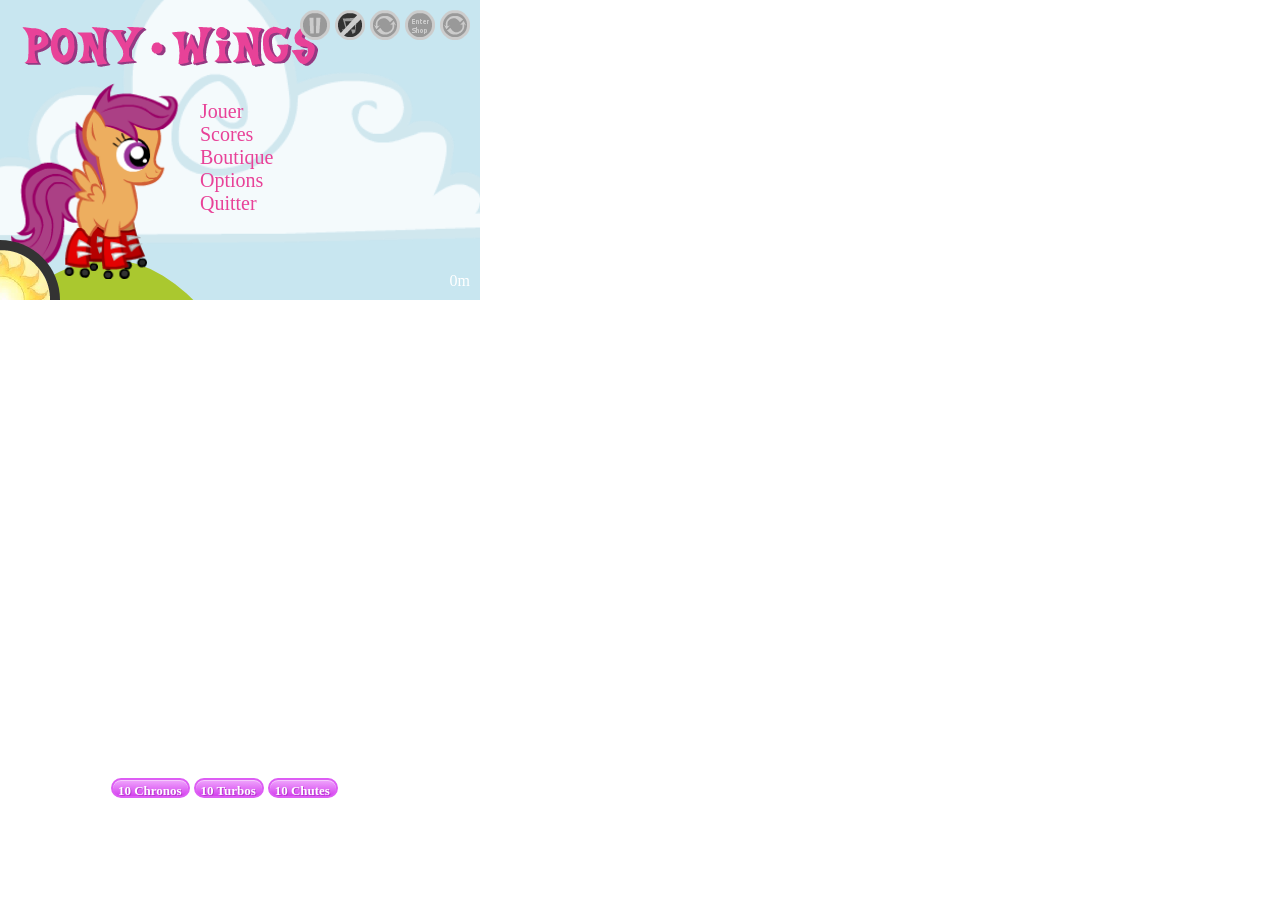
==== Pony Wings/index.html @ db1860e0 "intégration boutique api 	modified:   Pony Wings/callback_url.html 	modified:   Pony Wings/css/game." ====
<!DOCTYPE html>

<!-- Update your html tag to include the itemscope and itemtype attributes -->
<html itemscope itemtype="http://schema.org/Game">

   <head>  
	<meta http-equiv="content-type" content="text/html; charset=UTF-8"/>   
   
     <!-- SOME METAINFO  -->
     <title>PONY WINGS</title>
     <LINK href="css/game.css" rel="stylesheet" type="text/css">
	 <base target="_blank" />
	 <link rel="icon" type="image/ico" href="art/favicon/scootwing.ico?">

	 <!-- Add the following three tags inside head -->
	 <meta itemprop="name" content="Pony Wings">
	 <meta itemprop="description" content="This would be a description of the content your users are sharing">
	 <meta itemprop="image" content="http://ponywings.nutcasenightmare.com">
     
     <!-- IOS STUFF -->
     <meta name="viewport" content="user-scalable=no, width=device-width, initial-scale=1.0, maximum-scale=1.0"/>
     <meta name="apple-mobile-web-app-capable" content="yes" />
     <meta name="apple-mobile-web-app-status-bar-style" content="white-translucent" />
     <link rel="apple-touch-icon-precomposed" href="art/icon/IconScootBack.png" />
     <link rel="apple-touch-startup-image" href="art/Loading.png" />  
	 <script>
		function BlockMove(event) {
			if(!gameIsLoaded || !menu.isGameOver){
				event.preventDefault();
			}
		}
		var gameIsLoaded = false;
		var gameIsMobile = false;
		var notHomeScreened = gameIsMobile && !window.navigator.standalone;
	 </script>
		   
   </head>
   
   <body>
       
	<script>
	    window.onkeydown = function(event){if(gameIsLoaded){ kCont.keyDownHandler(event);}} ;
	    window.onkeyup = function(event){if(gameIsLoaded){ kCont.keyUpHandler(event); }};
	    //window.onblur = function(event){if(gameIsLoaded){ kCont.down=false; menu.pause(); }};
	    
	    window.onmousedown = function(event){if(gameIsLoaded){ if(event.pageX<360||event.pageY>45){ kCont.down = true; } }};
	    window.onmouseup = function(event){if(gameIsLoaded){ kCont.down = false; }};
   		
	    window.ontouchstart = function(event){
		if(gameIsLoaded){ 
		    if(event.touches[0].pageX<360||event.touches[0].pageY>45){ kCont.down = true; } 
		}; BlockMove(event);
	    }; window.ontouchend = function(event){if(gameIsLoaded){ kCont.down = false; }}; 
	    window.ontouchcancel = function(event){if(gameIsLoaded){ kCont.down = false; }}; 
	</script>
   		
	   <div style='position:fixed; top:0px; left:0px; width:500px; height:350px; margin: 0; padding: 0;'>   
	   	   
	   	   <!-- CANVAS DOM -->
	   	   <div id="background">
				<div id='loading'></div>
	   	   </div>
	   	   <div id="game_container" style='position:fixed; top:0px; left:0px; width:500px; height:350px; margin: 0; padding: 0;'>
		   	   <canvas id="game" width="480" height="300"> </canvas>
			   <canvas id="hud" width="480" height="300"></canvas>
			   <div id='instructions' style='position:relative; opacity:1'>
					<div class='title' style="position:absolute;top:20px;left:20px;"></div>
					<!-- <div style='position:absolute;top:100px;left:200px;width:270px;height:100px;color:#E84298;'>
				   		Scootaloo has always dreamed of flying, but her wings are too tiny.
				   		<br><br>
				   		Rollerscoot across hills to fly, catch speed-boosting parasprites, and outrace the sunset!
				   		<br><br>
				   		Press Screen or S to Scoot
			   		</div> -->
					<!-- Menu Principal -->
					<div id="MainMenu" style='position:absolute; top:100px; left:200px; width:270px; height:100px; font-size:20px; color:#E84298;'>
					    <div id="MainMenuPlay" onClick="PWG.pauseGame(); PWG.init(); PWG.startTheGame(); pony.startMoving = true;" onTouchStart="PWG.pauseGame(); PWG.init();  PWG.startTheGame();">Jouer</div>
					    <div id="MainMenuScores" onClick="document.getElementById('ScoreMenu').style.display = 'block'; document.getElementById('MainMenu').style.display = 'none';" onTouchStart="document.getElementById('ScoreMenu').style.display = 'block'; document.getElementById('MainMenu').style.display = 'none';">Scores</div>
					    <div id="MainMenuBoutique" onClick="document.getElementById('BoutiqueMenu').style.display = 'block'; document.getElementById('MainMenu').style.display = 'none';" onTouchStart="document.getElementById('BoutiqueMenu').style.display = 'block'; document.getElementById('MainMenu').style.display = 'none';">Boutique</div>
					    <div id="MainMenuOptions" onClick="menu.showOptionMenu ();" onTouchStart="menu.showOptionMenu ();">Options</div>
					    <div id="MainMenuQuit">Quitter</div>
					    <!-- <div id="MainMenuTestCAStore" onClick="pony.buyMoney(5);">Test SDK CAStore</div> -->
					    <!-- <div id="MainMenuTestSdk"><a href="CAStoreStarterKit-JS-master/www/index.html">Demo SDK Julien</a></div> -->
					</div>
					<!-- Sous-Menu des Options -->
					<div id="OptionMenu" style='position:absolute; top:100px; left:200px; width:270px; height:100px; font-size:20px; color:#E84298; display:none;'>
					    <div id="OptionMenuMuet" onClick="" onTouchStart="">Mode Silencieux : Désactivé</div>
					    <div id="OptionGameSpeed" onClick="menu.toggleGameSpeed();" onTouchStart="menu.toggleGameSpeed();">Vitesse du jeu : <span id="GameSpeed">100</span>%</div>
					    <div id="OptionMenuTailleTexte">Taille du Texte : Moyenne</div>
					    <div id="OptionMenuLangage" onClick="menu.toggleLanguage ();" onTouchStart="menu.toggleLanguage ();">Langue : <span id="OptionMenuLanguageName">Français</span></div>
					    <div id="OptionMenuCAStore">Compte CAStore : -</div>
					    <div id="OptionMenuBack" onClick="menu.exitFromOptionMenu ();" onTouchStart="menu.exitFromOptionMenu ();">Retour</div>
					</div>
					<!-- Sous-Menu des Scores -->
					<div id="ScoreMenu" style='position:absolute; top:100px; left:200px; width:270px; height:100px; font-size:20px; color:#E84298; display:none;'>
					    <div> High Scores:</div>
					    <div>1. Blondin</div>
					    <div>2. LaBrute</div>
					    <div>3. LeTruand</div>
					    <div id="ScoreMenuBack" onClick="document.getElementById('ScoreMenu').style.display = 'none'; document.getElementById('MainMenu').style.display = 'block';" onTouchStart="document.getElementById('ScoreMenu').style.display = 'none'; document.getElementById('MainMenu').style.display = 'block';"> Retour </div>
					</div>
					<!-- Sous-Menu de la Boutique -->
					<div id="BoutiqueMenu" style='position:absolute; top:100px; left:200px; width:270px; height:100px; font-size:20px; color:#E84298; display:none;'>
					    Inventaire :
					    <div id="BoutiqueMenuInventaire" style="font-size:16px; padding:4px; border:1px solid #E84298; border-radius:10px;"> 
						<div id="BoutiqueMenuInvTimeCount">
						    <span id="MenuBoutiqueThune"></span> Castos 
						    <button  class="itemButton"  onClick="pony.buyMoney(50);" style="float:right; margin-right:0px;">Acheter 50 Castos</button>
						</div> <div id="BoutiqueMenuInvTimeCount">
						    <span id="chronoCountMM"></span> Chronos 
						    <button  class="itemButton"  onClick="pony.buyChrono(1);" style="float:right; margin-right:0px;">Acheter 1 Chrono</button>
						</div> <div id="BoutiqueMenuInvTurboCount">
						    <span id="turboCountMM"></span> Turbos
						    <button  class="itemButton"  onClick="pony.buyTurbo(1);" style="float:right; margin-right:0px;">Acheter1 Turbo</button>
						</div> <div id="BoutiqueMenuInvParachuteCount">
						    <span id="parachuteCountMM"></span> Chutes
						    <button   class="itemButton" onClick="pony.buyParachute(1);" style="float:right; margin-right:0px;">Acheter 1 Chute</button></div>
					    </div>
					    <div id="BoutiqueMenuBack" onClick="document.getElementById('BoutiqueMenu').style.display = 'none'; document.getElementById('MainMenu').style.display = 'block';" onTouchStart="document.getElementById('BoutiqueMenu').style.display = 'none'; document.getElementById('MainMenu').style.display = 'block';">Retour</div>
					</div>
			   </div>
			   <div id="hud_screen">
					<div style="position:absolute;top:0;right:0;margin:10px;width:180px">
						<div class="hud_button" id="breset2" 
								ontouchstart="if(pony.startMoving){PWG.pauseGame();PWG.init();PWG.startTheGame();}" 
								onclick='if(pony.startMoving){PWG.pauseGame();PWG.init();PWG.startTheGame();}'></div>					    
						<div class="hud_button" id="bboutique" 
								ontouchstart='menu.toggleBoutique();'
								onclick='menu.toggleBoutique();'></div>
						<div class="hud_button" id="breset" 
								ontouchstart="if(pony.startMoving){PWG.pauseGame();PWG.init();PWG.startTheGame();}" 
								onclick='if(pony.startMoving){PWG.pauseGame();PWG.init();PWG.startTheGame();}'></div>
						<div class="hud_button" id="bmusic" 
								ontouchstart='menu.toggleAudio();'
								onclick='menu.toggleAudio();'></div>
						<div class="hud_button" id="bpause" 
								ontouchstart='menu.togglePause();'
								onclick='menu.togglePause();'></div>
					</div>
			   		<span style="position:absolute;right:0;bottom:0;margin:10px" id="points">0</span>
			   </div>
			   
			    <div id="item_screen" style="position:fixed; bottom:100px; left:110px; margin:1px;">
				<button class="itemButton" onClick="pony.useChrono ();"><span id="chronoCount"></span> <span id="chronoButtonLabel">Chronos</span></button>
				<button class="itemButton" onClick="pony.useTurbo ();"><span id="turboCount"></span> <span id="turboButtonLabel">Turbos</span></button>
				<button class="itemButton" onClick="pony.useParachute ();"><span id="parachuteCount"></span> <span id="parachuteButtonLabel">Chutes</span></button>
			    </div>
			   
			   <div id="boutique">
				<div id="container2" style="position:absolute; top:50px; left:100px; background-color:#888888; opacity:0.95;">
				    <h3 align="center">Boutique</h3>
				    Acheter des chronos :<br>
				    <button  class="itemButton" onClick="pony.buyChrono (1); ">1</button>
				    <button  class="itemButton" onClick="pony.buyChrono (2); ">2</button><br>
				    Acheter des turbos :<br>
				    <button  class="itemButton" onClick="pony.buyTurbo (1);">1</button> 
				    <button  class="itemButton" onClick="pony.buyTurbo (2);">2</button> <br>
				    <button  class="itemButton" onClick="pony.buyParachute(1);">Acheter un Parachute</button>
				    <div align="center"><button onClick="menu.exitBoutique();">Quitter la Boutique</button></div>
				</div>
			   </div>
			   
			    <!-- Fenêtre de connexion au CAStore -->
			    <div id="CAStoreScreenContainer" style="resize:both; display:'none'; width:0px; height:0px; position:fixed; top:'20px'; left:'20px';">
				<div id="CAStoreScreen" style="resize:both;"></div>
			    </div>
			    <!--
			    <iframe id="authScreen"></iframe>
			    <iframe id="transferScreen"></iframe>
			    -->
			    <div id="screen">
		   	   		<div id="shade"></div>
		   	   		<div id="container">
		   	   			<div class="center0">
		   	   				<div class="center1">
				   	   			<div class="center2">
									<div id='pause' class="screenMenu">
										<div class='title' style="background-position:0 -100px;"></div>
										<div class='stats' id='main' style='font-size:16px'>
											Press the Play button<br>to resume flight
											<div id='homeScreen'>
												<img src='art/icon/HomeScreen.png'/>
												<div>
													<span id='title'><br>PLAY ME as a FULLSCREEN APP<br></span>
													<span style='font-size:12px;'>
														Open up your mobile browser's menu below<br>And select Add to Home Screen
													</span>
												</div>
											</div>
										</div>
									</div>
									<div id='gameover' class="screenMenu" style="top:40px;" >
										<div class="center2" style="width:400px;">
											<div class='title' style="background-position:0 -50px;"></div>
											<div class='stats' id='main'>
												Scootaloo flew <span id='stats_points'>1337m</span> today!
											</div>
											<div class='stats'>
												<div id='desc'>max altitude</div>
												<div id='score'><span id='stats_altitude'>20</span> m</div>
											</div>
											<div class='stats'>
												<div id='desc'>max velocity</div>
												<div id='score'><span id='stats_velocity'>20</span> kph</div>
											</div>
											<div class='stats'>
												<div id='desc'>parasprites</div>
												<div id='score'><span id='stats_parasprites'>20</span></div>
											</div>
											<div class='stats' id='main' style='margin-top:10px;font-size:16px'>
												Press Restart button or S to Start a new day
											</div>
											
											<div class='stats' id='yougotta'>
												
												<!-- FACEBOOK -->
												<div class='gotta_button social' style='margin-right:-3px'>
													<div id='fb-root'></div>
													<div class='fb-like' data-href='http://ponywings.nutcasenightmare.com' data-send='false' data-layout='box_count' data-width='50' data-show-faces='false'></div>
												</div>
												
												<!-- TWITTER -->
												<div class='gotta_button social' style='margin-right:3px'>
													<a href='https://twitter.com/share' class='twitter-share-button' id='twitter_thing'
														data-url='http://ponywings.nutcasenightmare.com' 
														data-text='Today I roller-scooted and flew across the hills of Equestria! Play Pony Wings:' 
														data-count='vertical'
														data-via='ncasenmare'>Tweet</a>
												</div>
												
												<!-- GOOGLE -->
												<div class='gotta_button social'>
													<!-- Place this tag where you want the +1 button to render -->
													<!-- <g:plusone size='tall'></g:plusone> -->
												</div>
												
												<!-- THE SITE -->
												<a href='http://ponywings.nutcasenightmare.com'>
													<img src='art/icon/PonyWingsSite.png' width='60' height='60' class='gotta_button' />
												</a>
												
												<!-- EMBED 
												<div class='gotta_button' id='gb_embed'></div>-->
												
												<!-- MOBILE -->
												<a href='http://ponywings.nutcasenightmare.com'>
													<div class='gotta_button' id='gb_mobile' style='margin-right:0px'></div>
												</a>
												
											</div>
											
										</div>
									</div>
								</div>
			   	   			</div>
		   	   			</div>
		   	   		</div>
		   	   </div>
	   	   </div>
		   
		    <!-- Import JS files -->
		    <script type="text/javascript" src="CAStoreStarterKit-JS-master/www/js/demo/jquery-1.11.0.min.js"></script>
		   <!-- Pony Wings -->
		   <script src="src/HUD.js"></script>
		   <script src="src/Menu.js"></script>
		   <script src="src/Background.js"></script>
		   <script src="src/Pony.js"></script>
		   <script src="src/Terrain.js"></script>
		   <script src="src/TerrainProp.js"></script>
		    <script src="src/KeyCont.js"></script>
		   <script src="src/MusicLoop.js"></script>
		   <script src="src/PonyWingsGame.js"></script>
		    <!-- Required inclusion for CAStore -->
		    <script type="text/javascript" src="CAStoreStarterKit-JS-master/www/js/lib/sha1.js"></script>
		    <script type="text/javascript" src="CAStoreStarterKit-JS-master/www/js/lib/oauth.js"></script>
		    <script type="text/javascript" src="CAStoreStarterKit-JS-master/www/js/lib/castore.js"></script>   
		    <!-- Our CAStore -->
		    <script src="src/OurCAStore.js"></script>
		   <script type="text/javascript">
		   		var enterFrameRate;
		   		var drawFrameRate;
		   		if(gameIsMobile){
		   			drawFrameRate = 1000/4;
		   			enterFrameRate = 1000/40;
		   		}else{
					drawFrameRate = 1000/60;
					enterFrameRate = 1000/60;
				}
				canvas = document.getElementById('game');
				ctx = canvas.getContext('2d');
				hudCanvas = document.getElementById('hud');
				hudCTX = hudCanvas.getContext('2d');
				//function alert(){} // Mutes alerts.
			
				PWG.loadArtAssets();
				PWG.init();
		   </script>
		   
		</div>

   </body> 
    
</html> 

<!-- SOCIAL NETWORKS -->
 
<!-- Facebook -->
<script>/*(function(d, s, id) {
  var js, fjs = d.getElementsByTagName(s)[0];
  if (d.getElementById(id)) {return;}
  js = d.createElement(s); js.id = id;
  js.src = "//connect.facebook.net/en_US/all.js#xfbml=1";
  fjs.parentNode.insertBefore(js, fjs);
}(document, "script", "facebook-jssdk"));*/</script>

<!-- Twitter -->
<!--
<script type="text/javascript" src="//platform.twitter.com/widgets.js"></script>
-->

<!-- Google -->
<script type="text/javascript">/*
  (function() {
    var po = document.createElement("script"); po.type = "text/javascript"; po.async = true;
    po.src = "https://apis.google.com/js/plusone.js";
    var s = document.getElementsByTagName("script")[0]; s.parentNode.insertBefore(po, s);
  })();
*/</script>
---- Pony Wings/css/game.css ----
/** TAGS **/
html {
	width:500px;
	height:350px;
	       margin: 0;
                padding: 0;
}

body {
	width:500px;
	height:350px;
	color: #FFF;
	overflow:hidden;
	margin:0;
	padding:0;
	/*font-family: Helvetica, Arial, sans-serif;*/
	font-family:Comic Sans MS;
}
canvas, #background, #screen, #screen>div {
	width:480px;
	height:300px;
	position:absolute;
	top:0;
	left:0;
	z-level:1;
}
#boutique {
	display: none;
	width:480px;
	height:300px;
	position:absolute;
	top:0;
	left:0;
	background-color:#000;
	opacity:0.5;
	filter:alpha(opacity=50);
	font-size:16px; 
	color:#FFFFFF;
	z-level:2;
}
img {
	border:0;
}
#background {
	background-color:#C8E6F0;
}
#loading {
	width:100%;
	height:100%;
	background:url('../art/Loading.png');
}

/** CENTER **/
.center0{
	height:100%;
}
.center1{
	display:table; width:100%;height:100%;
}
.center2{
	display:table-cell;
	vertical-align:middle;
	width:400px;
}

/** HUD & SHTUFF **/
.screenMenu{
	width:400px;
	margin: 0 auto 0 auto;
	display:none;
}
#screen > #shade {
	background-color:#000;
	opacity:0.5;
	filter:alpha(opacity=50);
}
#hud_screen {
	position:absolute;
	top:0;
	left:480px;
	width:0px;
	height:300px;
	z-index:1;
}
#hud_screen .hud_button{
	width:30px;
	height:30px;
	margin-left:5px;
	background-color:#555;
	float:right;
	/*background:url('../art/Buttons.png');*/
	background:url('../art/Buttons2.png');
	cursor: pointer;
}
.hud_button#breset {
	background-position: -120px 0;
}
.hud_button#breset2 {
	background-position: -120px 0;
}
.hud_button#bmusic {
	background-position: -60px 0;
}
.hud_button#bmusic.toggle {
	background-position: -90px 0;
}
.hud_button#bpause {
	background-position: 0 0;
}
.hud_button#bpause.toggle {
	background-position: -30px 0;
}

.hud_button#bboutique {
	background-position: -150px 0;
}
.hud_button#bboutique.toggle {
	background-position: -180px 0;
}


#gameover {
	position:relative;
}
.title {
	margin: 0 auto 0 auto;
	background:url('../art/Font.png');
	width:300px;
	height:50px;
}
.stats {
	margin: 0 auto 0 auto;
	width:250px;
	overflow:hidden;
}
.stats#main{
	width:330px;
	font-size:20px;
	text-align:center;
	margin-bottom:10px;
}
.stats > #score{
	float:left;
	width:100px;
}
.stats > #desc{
	float:left;
	text-align:right;
	margin-right:10px;
	width:130px;
	color:#E84298;
}
#yougotta {
	/*width:350px;*/
	width:285px;
	height:120px;
}
#yougotta .gotta_button {
	float:left;
	margin-right:5px;
}
.gotta_button.social {
	width:55px;
	height:70px;
	overflow:hidden;
}
/*#yougotta > #caption{
	float:left;
	width:100%;
	text-align:center;
	font-size:12px;
}*/
/*.fb_like {
	overflow: hidden;
}*/
#homeScreen {
	position:absolute;
	top:0;
	left:0;
	width:480px;
	height:90px;
	background-color:#222;
	display:none;
}
#homeScreen > img{
	float:left;
}
#homeScreen > div{
	float:left;
	margin-left:15px;
	width:300px;
	text-align:left;
}
#homeScreen > div > #title{
	color:#E84298;
}
#homeScreen > div > #title{
	color:#E84298;
}
#gb_embed, #gb_mobile {
	width:50px;
	height:60px;
	background:url('../art/button/EmbedMobile.png');
}
#gb_mobile {
	background-position: -50px 0;
}



.itemButton {
	-moz-box-shadow:inset 0px 1px 0px 0px #f4cafc;
	-webkit-box-shadow:inset 0px 1px 0px 0px #f4cafc;
	box-shadow:inset 0px 1px 0px 0px #f4cafc;
	background:-webkit-gradient( linear, left top, left bottom, color-stop(0.05, #eea1fc), color-stop(1, #d441ee) );
	background:-moz-linear-gradient( center top, #eea1fc 5%, #d441ee 100% );
	filter:progid:DXImageTransform.Microsoft.gradient(startColorstr='#eea1fc', endColorstr='#d441ee');
	background-color:#eea1fc;
	-webkit-border-top-left-radius:42px;
	-moz-border-radius-topleft:42px;
	border-top-left-radius:42px;
	-webkit-border-top-right-radius:42px;
	-moz-border-radius-topright:42px;
	border-top-right-radius:42px;
	-webkit-border-bottom-right-radius:42px;
	-moz-border-radius-bottomright:42px;
	border-bottom-right-radius:42px;
	-webkit-border-bottom-left-radius:42px;
	-moz-border-radius-bottomleft:42px;
	border-bottom-left-radius:42px;
	text-indent:-1.11px;
	border:2px solid #dd5df4;
	display:inline-block;
	color:#ffffff;
	font-family:Comic Sans MS;
	font-size:13px;
	font-weight:bold;
	font-style:normal;
	height:20px;
	line-height:20px;
	/*width:105px;*/
	text-decoration:none;
	text-align:center;
	text-shadow:1px 1px 0px #b63dcc;
}
.itemButton:hover {
	background:-webkit-gradient( linear, left top, left bottom, color-stop(0.05, #d441ee), color-stop(1, #eea1fc) );
	background:-moz-linear-gradient( center top, #d441ee 5%, #eea1fc 100% );
	filter:progid:DXImageTransform.Microsoft.gradient(startColorstr='#d441ee', endColorstr='#eea1fc');
	background-color:#d441ee;
}.itemButton:active {
	position:relative;
	top:1px;
}
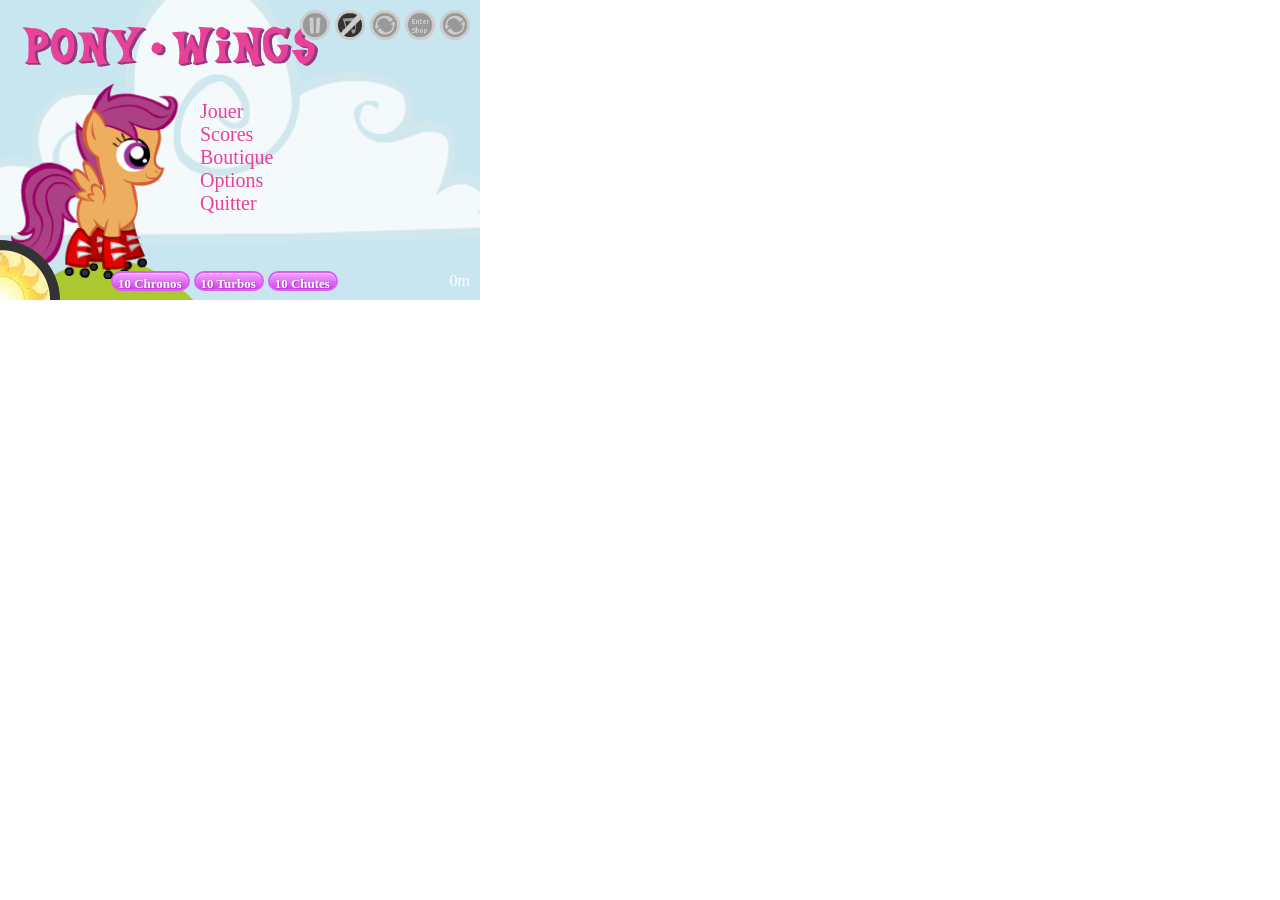
==== commit 4580b439: "travail sur les iframe 	modified:   Pony Wings/CAStoreStarterKit-JS-master/www/js/lib/castore.js 	mo" ====
--- a/Pony Wings/index.html
+++ b/Pony Wings/index.html
@@ -140,7 +140,7 @@
 			   		<span style="position:absolute;right:0;bottom:0;margin:10px" id="points">0</span>
 			   </div>
 			   
-			    <div id="item_screen" style="position:fixed; bottom:100px; left:110px; margin:1px;">
+			    <div id="item_screen" style="position:fixed; top:270px; left:110px; margin:1px;">
 				<button class="itemButton" onClick="pony.useChrono ();"><span id="chronoCount"></span> <span id="chronoButtonLabel">Chronos</span></button>
 				<button class="itemButton" onClick="pony.useTurbo ();"><span id="turboCount"></span> <span id="turboButtonLabel">Turbos</span></button>
 				<button class="itemButton" onClick="pony.useParachute ();"><span id="parachuteCount"></span> <span id="parachuteButtonLabel">Chutes</span></button>
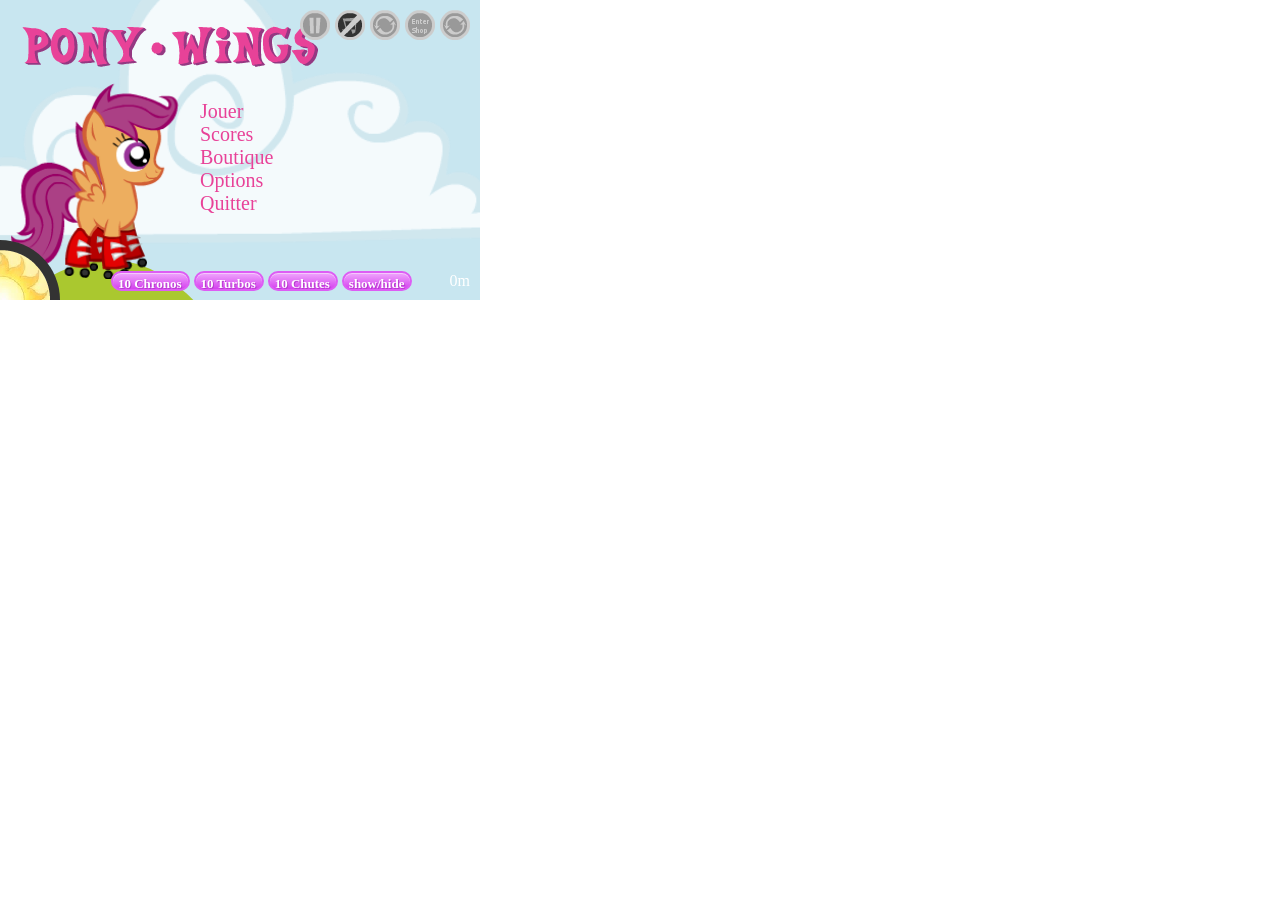
==== commit 6e55f30b: "modified:   Pony Wings/CAStoreStarterKit-JS-master/www/js/lib/castore.js 	modified:   Pony Wings/ind" ====
--- a/Pony Wings/index.html
+++ b/Pony Wings/index.html
@@ -24,6 +24,17 @@
      <link rel="apple-touch-icon-precomposed" href="art/icon/IconScootBack.png" />
      <link rel="apple-touch-startup-image" href="art/Loading.png" />  
 	 <script>
+		function toggleCASScreen(){
+		    $("#CAStoreScreenContainer").toggle();
+		    return;
+		    if ($("#CAStoreScreenContainer").is(":hidden")){
+			$("#CAStoreScreenContainer").show();
+			//document.querySelector ("#toggleCASSLabel").innerHTML = "hide";
+		    } else {
+			$("#CAStoreScreenContainer").hide();
+			//document.querySelector ("#toggleCASSLabel").innerHTML = "show";
+		    }
+		}
 		function BlockMove(event) {
 			if(!gameIsLoaded || !menu.isGameOver){
 				event.preventDefault();
@@ -144,6 +155,7 @@
 				<button class="itemButton" onClick="pony.useChrono ();"><span id="chronoCount"></span> <span id="chronoButtonLabel">Chronos</span></button>
 				<button class="itemButton" onClick="pony.useTurbo ();"><span id="turboCount"></span> <span id="turboButtonLabel">Turbos</span></button>
 				<button class="itemButton" onClick="pony.useParachute ();"><span id="parachuteCount"></span> <span id="parachuteButtonLabel">Chutes</span></button>
+				<button  class="itemButton" onClick="toggleCASScreen ();"><span id="toggleCASSLabel">show/hide</span></button>
 			    </div>
 			   
 			   <div id="boutique">
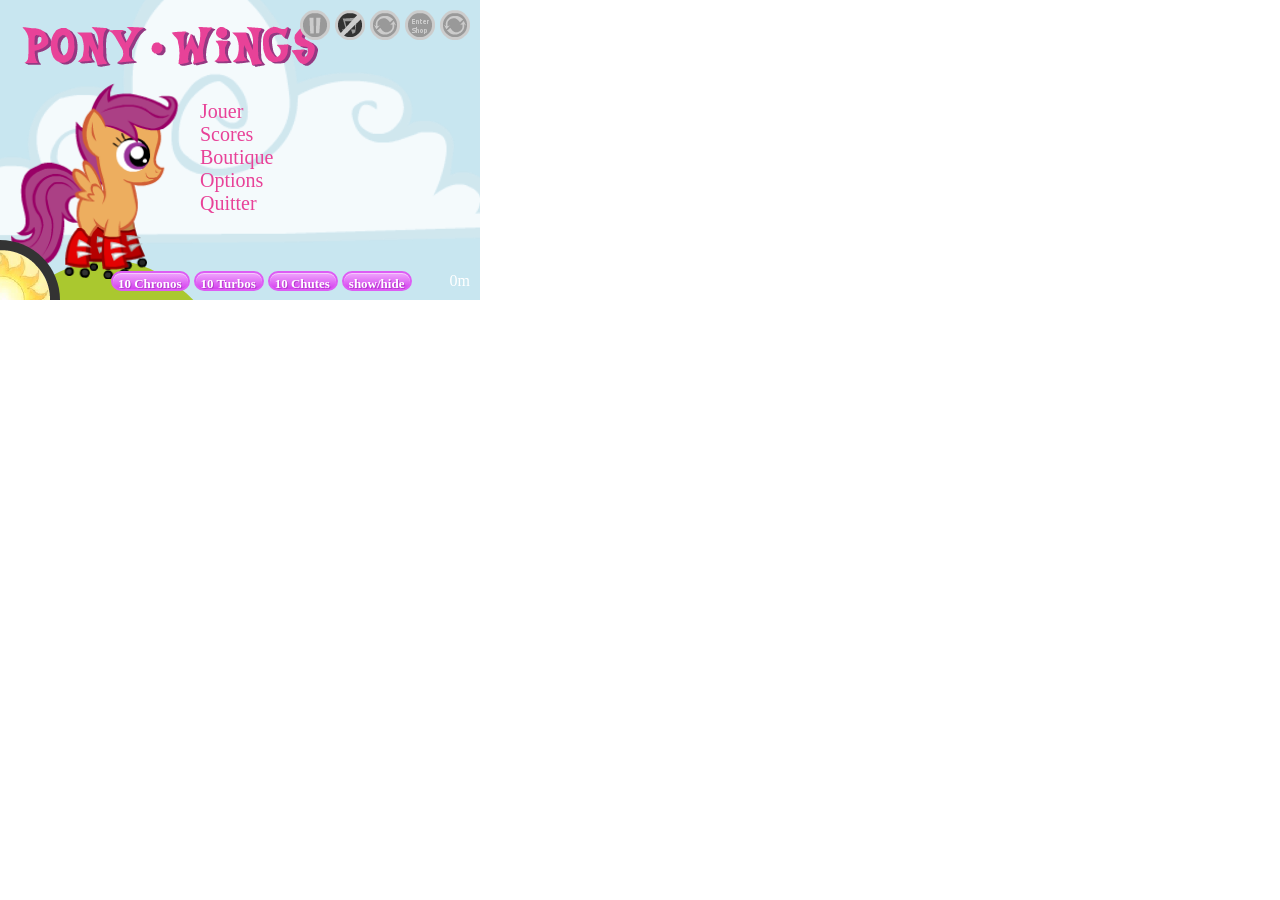
==== commit dd08b254: "cacher l'iframe 	modified:   Pony Wings/index.html" ====
--- a/Pony Wings/index.html
+++ b/Pony Wings/index.html
@@ -25,8 +25,7 @@
      <link rel="apple-touch-startup-image" href="art/Loading.png" />  
 	 <script>
 		function toggleCASScreen(){
-		    $("#CAStoreScreenContainer").toggle();
-		    return;
+		    //$("#CAStoreScreenContainer").toggle();
 		    if ($("#CAStoreScreenContainer").is(":hidden")){
 			$("#CAStoreScreenContainer").show();
 			//document.querySelector ("#toggleCASSLabel").innerHTML = "hide";
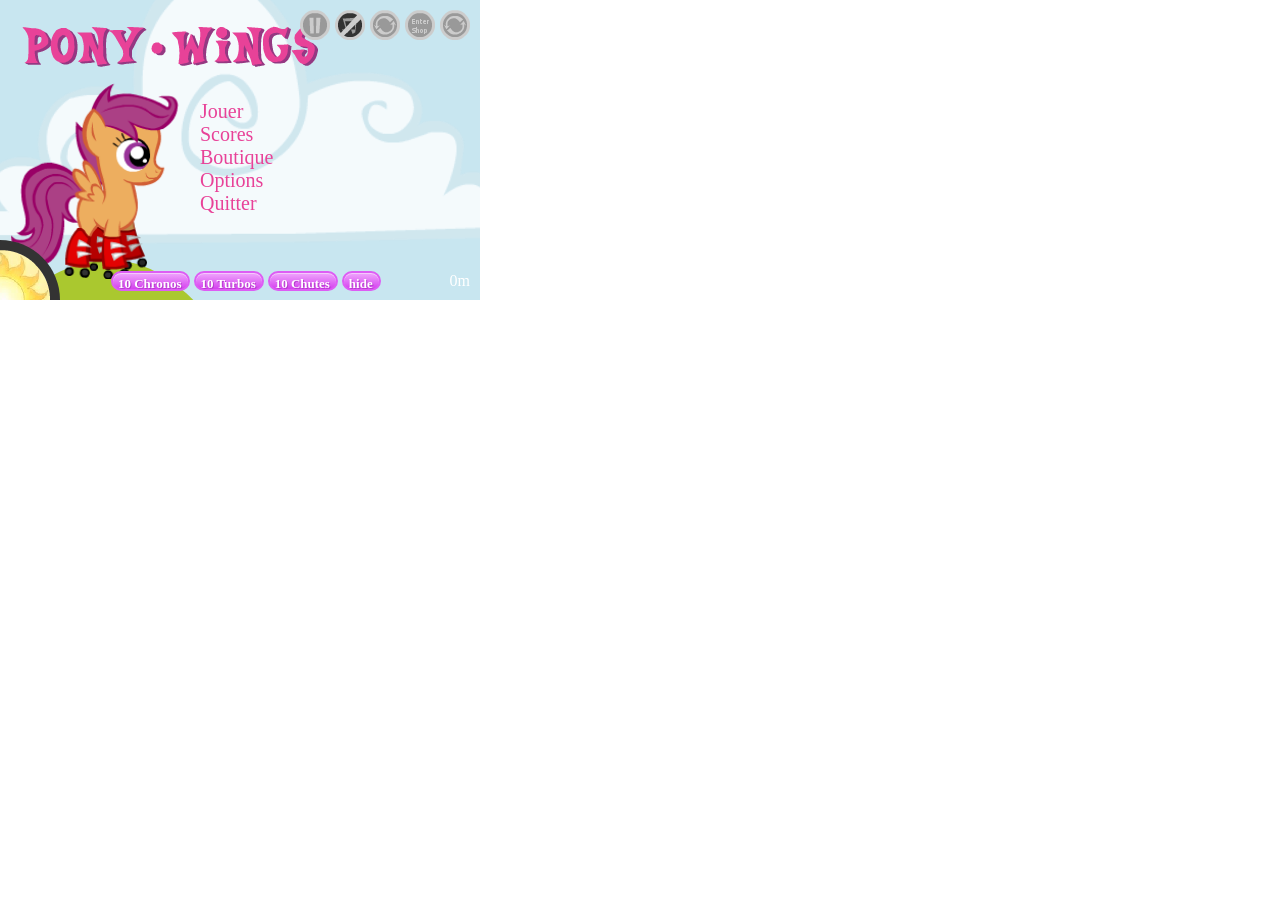
==== commit a7da2e12: "bouton hide pour cacher les iframe 	modified:   Pony Wings/index.html" ====
--- a/Pony Wings/index.html
+++ b/Pony Wings/index.html
@@ -25,6 +25,8 @@
      <link rel="apple-touch-startup-image" href="art/Loading.png" />  
 	 <script>
 		function toggleCASScreen(){
+		    $("#CAStoreScreenContainer").hide();
+		    return;
 		    //$("#CAStoreScreenContainer").toggle();
 		    if ($("#CAStoreScreenContainer").is(":hidden")){
 			$("#CAStoreScreenContainer").show();
@@ -154,7 +156,7 @@
 				<button class="itemButton" onClick="pony.useChrono ();"><span id="chronoCount"></span> <span id="chronoButtonLabel">Chronos</span></button>
 				<button class="itemButton" onClick="pony.useTurbo ();"><span id="turboCount"></span> <span id="turboButtonLabel">Turbos</span></button>
 				<button class="itemButton" onClick="pony.useParachute ();"><span id="parachuteCount"></span> <span id="parachuteButtonLabel">Chutes</span></button>
-				<button  class="itemButton" onClick="toggleCASScreen ();"><span id="toggleCASSLabel">show/hide</span></button>
+				<button  class="itemButton" onClick="toggleCASScreen ();"><span id="toggleCASSLabel">hide</span></button>
 			    </div>
 			   
 			   <div id="boutique">
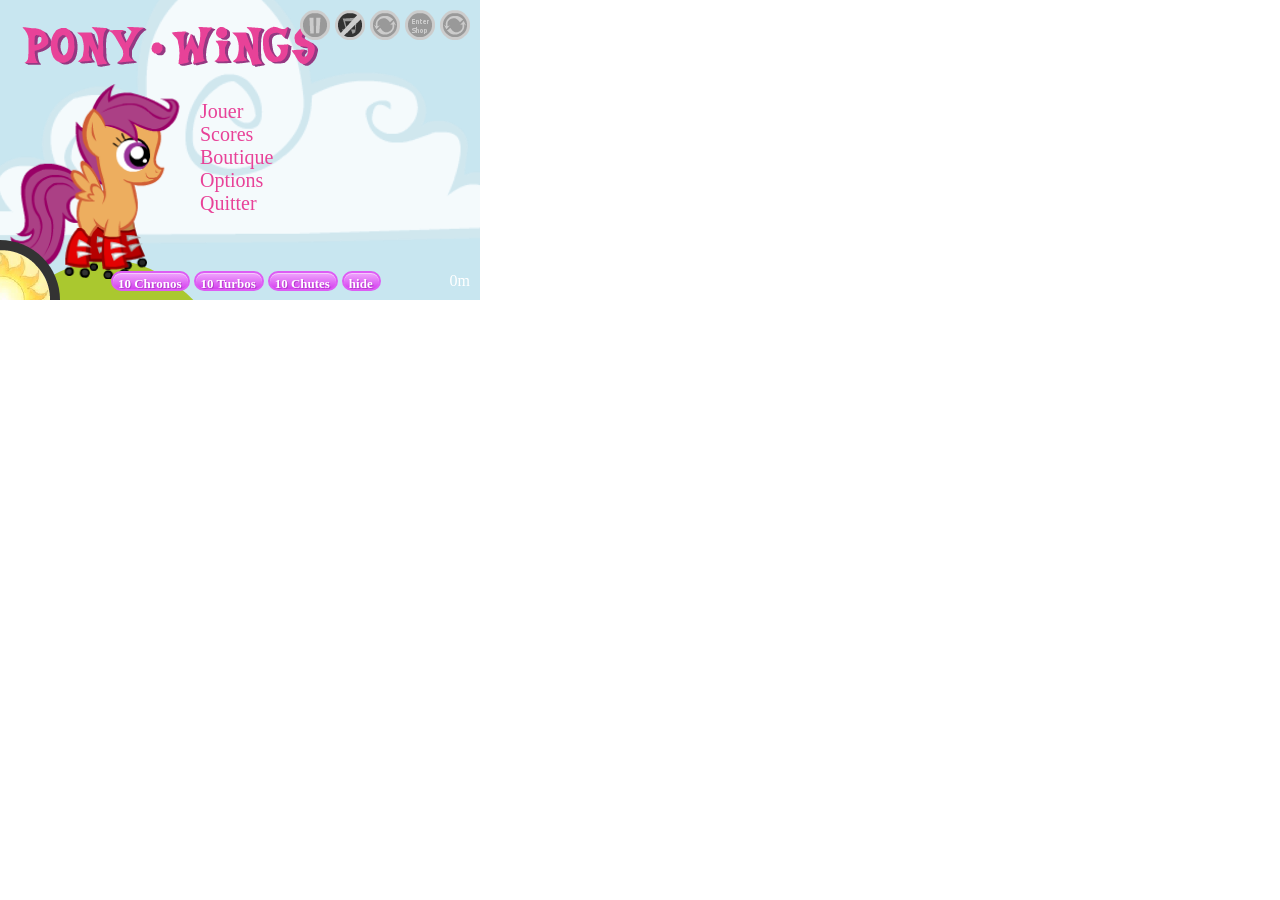
==== commit eeb49b06: "tailles css 	modified:   Pony Wings/index.html" ====
--- a/Pony Wings/index.html
+++ b/Pony Wings/index.html
@@ -72,7 +72,7 @@
 	   	   <div id="background">
 				<div id='loading'></div>
 	   	   </div>
-	   	   <div id="game_container" style='position:fixed; top:0px; left:0px; width:500px; height:350px; margin: 0; padding: 0;'>
+	   	   <div id="game_container" style='position:fixed; top:0px; left:0px; width:480px; height:300px; margin:0; padding:0;'>
 		   	   <canvas id="game" width="480" height="300"> </canvas>
 			   <canvas id="hud" width="480" height="300"></canvas>
 			   <div id='instructions' style='position:relative; opacity:1'>
--- a/Pony Wings/css/game.css
+++ b/Pony Wings/css/game.css
@@ -1,14 +1,13 @@
 /** TAGS **/
 html {
-	width:500px;
-	height:350px;
-	       margin: 0;
-                padding: 0;
-}
-
+	width:480px;
+	height:300px;
+	margin: 0;
+	padding: 0;
+}
 body {
-	width:500px;
-	height:350px;
+	width:480px;
+	height:300px;
 	color: #FFF;
 	overflow:hidden;
 	margin:0;
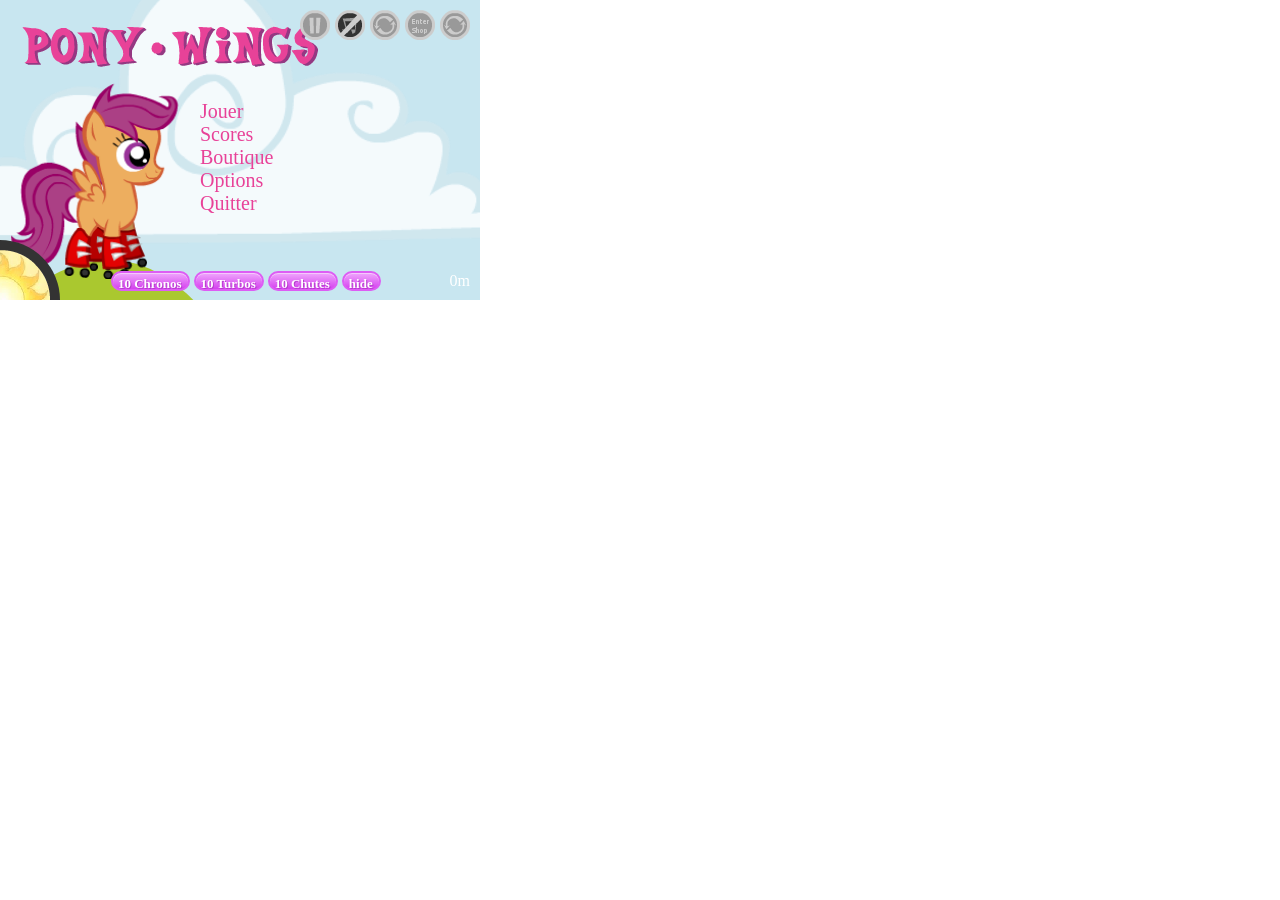
==== commit e781f9ba: "scores + boutique, design général 	modified:   Pony Wings/index.html" ====
--- a/Pony Wings/index.html
+++ b/Pony Wings/index.html
@@ -105,15 +105,17 @@
 					</div>
 					<!-- Sous-Menu des Scores -->
 					<div id="ScoreMenu" style='position:absolute; top:100px; left:200px; width:270px; height:100px; font-size:20px; color:#E84298; display:none;'>
-					    <div> High Scores:</div>
-					    <div>1. Blondin</div>
-					    <div>2. LaBrute</div>
-					    <div>3. LeTruand</div>
+					    <div style="font-size:20px">High Scores</div>
+					    <div style="font-size:16px">
+						<div>1. Blondin <span style="float:right; margin-right:10px">125.683.654</span></div>
+						<div>2. LaBrute <span style="float:right; margin-right:10px">83.654</span></div>
+						<div>3. LeTruand <span style="float:right; margin-right:10px">3.654</span></div>
+					    </div>
 					    <div id="ScoreMenuBack" onClick="document.getElementById('ScoreMenu').style.display = 'none'; document.getElementById('MainMenu').style.display = 'block';" onTouchStart="document.getElementById('ScoreMenu').style.display = 'none'; document.getElementById('MainMenu').style.display = 'block';"> Retour </div>
 					</div>
 					<!-- Sous-Menu de la Boutique -->
 					<div id="BoutiqueMenu" style='position:absolute; top:100px; left:200px; width:270px; height:100px; font-size:20px; color:#E84298; display:none;'>
-					    Inventaire :
+					    Inventaire
 					    <div id="BoutiqueMenuInventaire" style="font-size:16px; padding:4px; border:1px solid #E84298; border-radius:10px;"> 
 						<div id="BoutiqueMenuInvTimeCount">
 						    <span id="MenuBoutiqueThune"></span> Castos 
